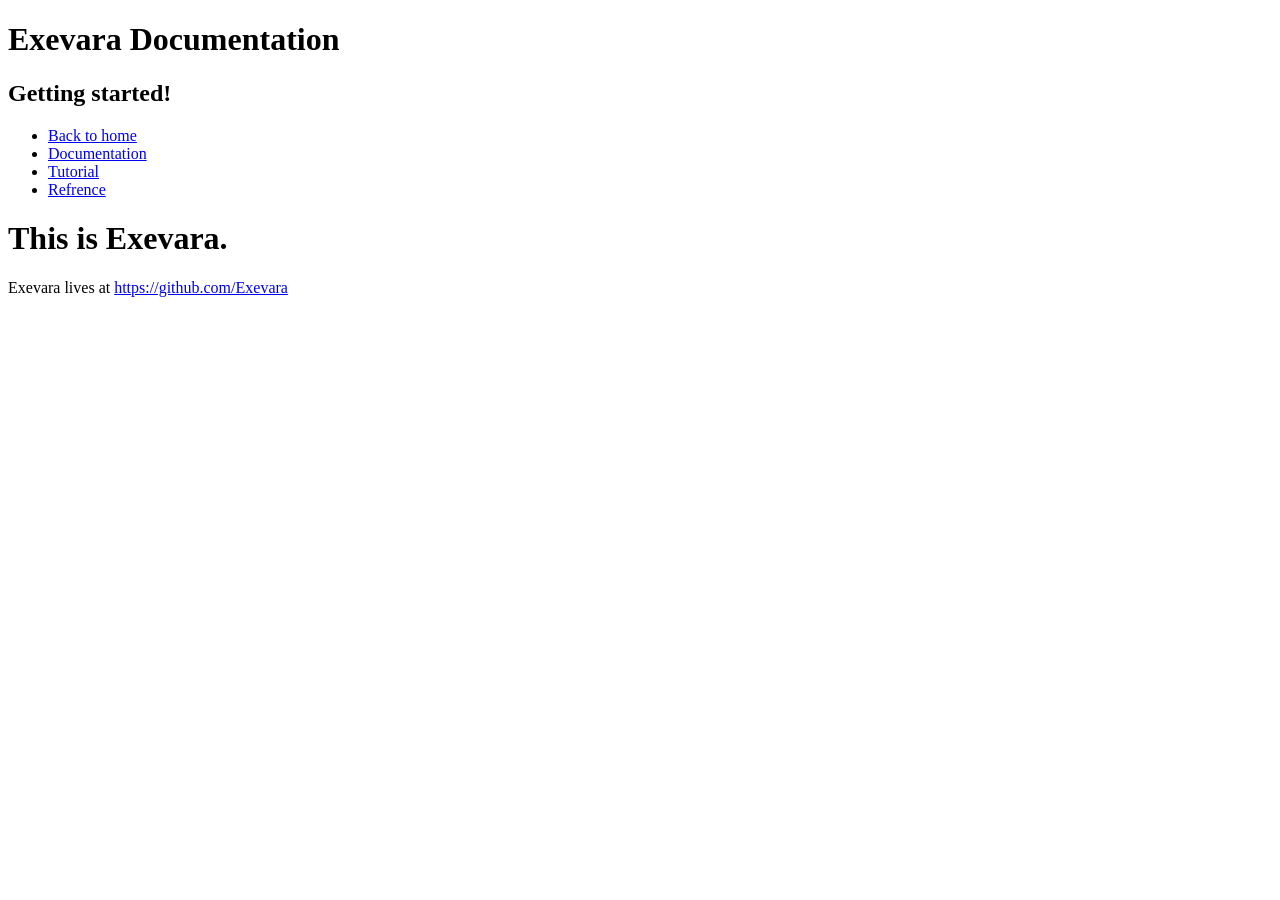
==== ez/index.html @ 3d0aff07 "Added toutorial base" ====
<!DOCTYPE html>
<html lang="en">
<head>
    <meta charset="UTF-8">
    <meta name="viewport" content="width=device-width, initial-scale=1.0">
    <title>Exevara</title>
    <link rel="stylesheet" href="https://cdn.simplecss.org/simple.min.css">
</head>
<body>
  <header>
    <span><h1>Exevara Documentation</h1></span>
    <h2>Getting started!</h2>
    <nav>
      <ul>
        <li><a href="https://exevara.github.io">Back to home</a></li>
        <li><a href="https://exevara.github.io/get_started">Documentation</a></li>
        <li><a href="/ez/" class="selected">Tutorial</a></li>
        <li><a href="/ref/">Refrence</a></li>
      </ul>
    </nav>
  </header>

  <main>
    <h1>This is Exevara.</h1>
    
  </main>

  <footer>
    <p>Exevara lives at <a href="https://github.com/Exevara">https://github.com/Exevara</a></p>
  </footer>
</body>
</html>
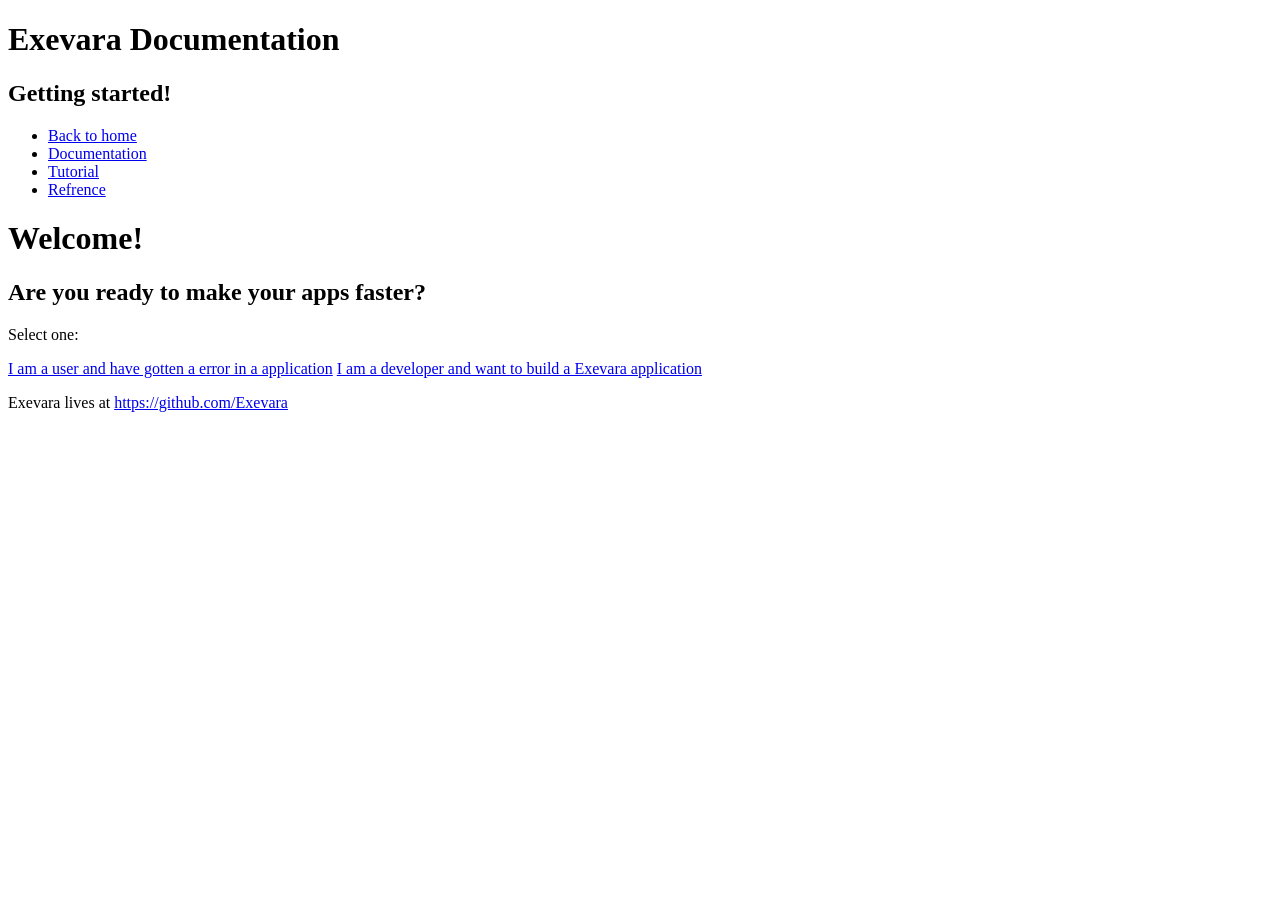
==== commit 131fb8f8: "Fix classes and add flow" ====
--- a/ez/index.html
+++ b/ez/index.html
@@ -21,8 +21,11 @@
   </header>
 
   <main>
-    <h1>This is Exevara.</h1>
-    
+    <h1>Welcome!</h1>
+    <h2>Are you ready to make your apps faster?</h2>
+    <p>Select one:</p>
+    <a href="user_err/" class="button">I am a user and have gotten a error in a application</a>
+    <a href="build_app/" class="button">I am a developer and want to build a Exevara application</a>
   </main>
 
   <footer>
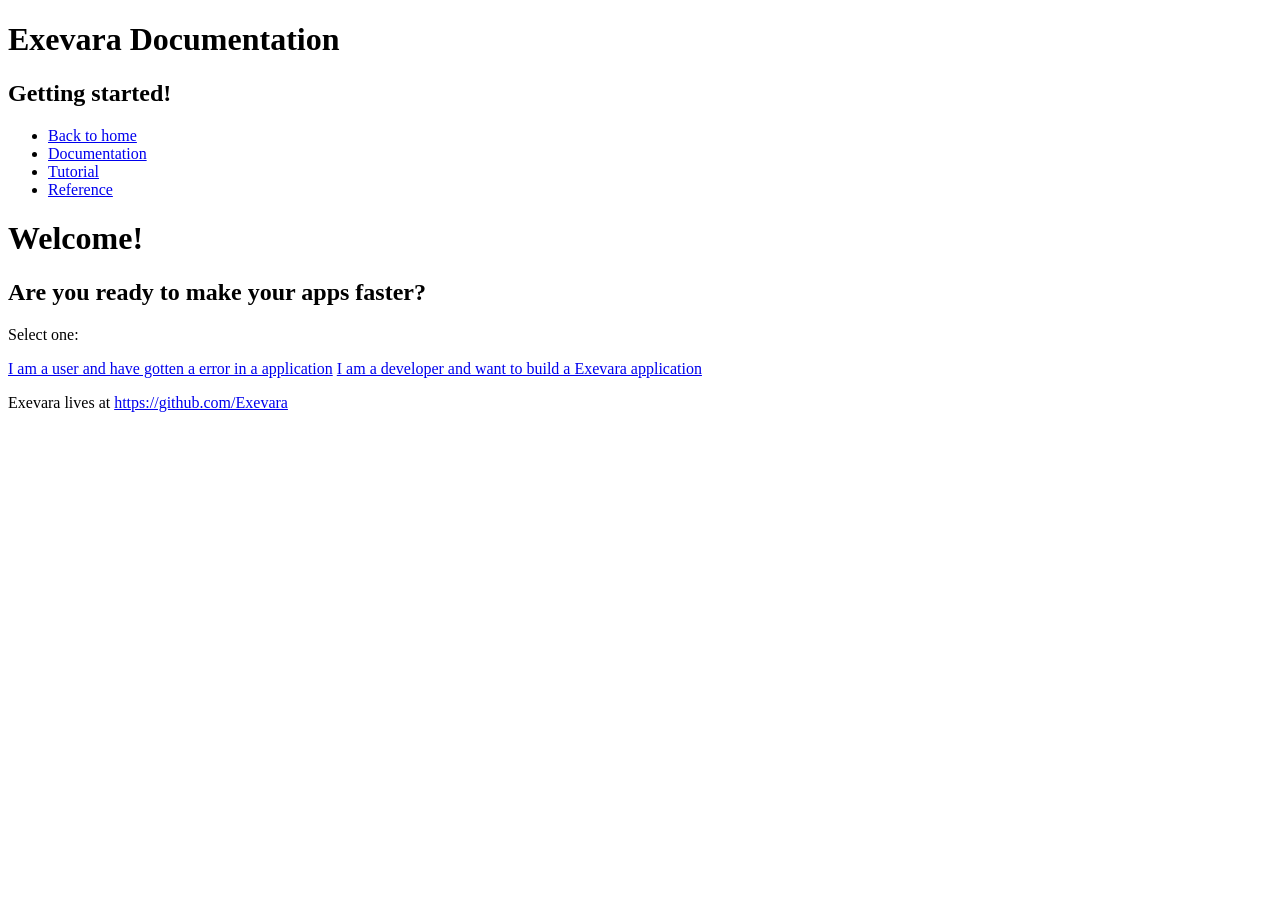
==== commit e2bbc4e8: "Make it friendlier" ====
--- a/ez/index.html
+++ b/ez/index.html
@@ -14,8 +14,8 @@
       <ul>
         <li><a href="https://exevara.github.io">Back to home</a></li>
         <li><a href="https://exevara.github.io/get_started">Documentation</a></li>
-        <li><a href="/ez/" class="selected">Tutorial</a></li>
-        <li><a href="/ref/">Refrence</a></li>
+        <li><a href="/ez/index.html" class="current">Tutorial</a></li>
+        <li><a href="/ref/">Reference</a></li>
       </ul>
     </nav>
   </header>
